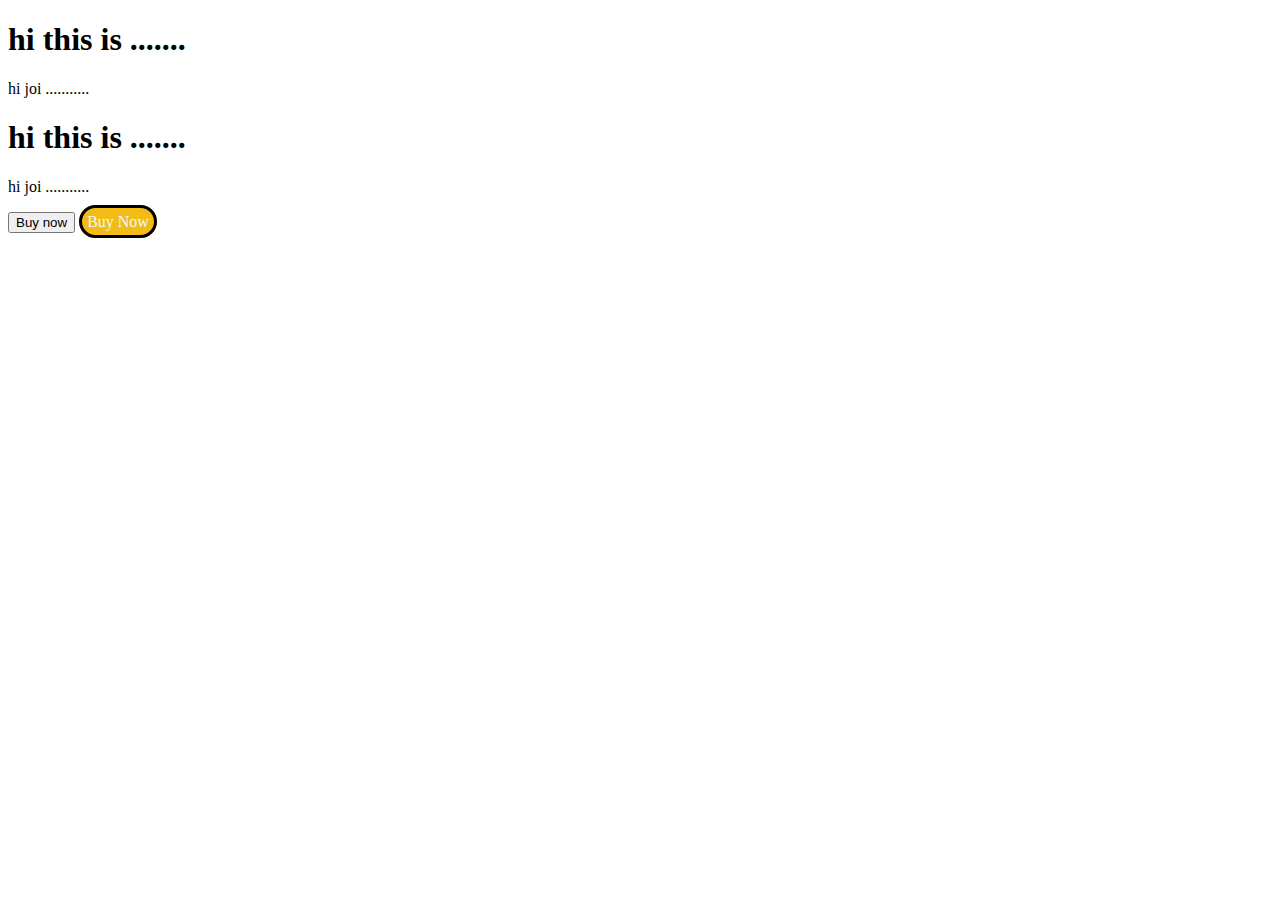
==== yogicode/index.html @ 0f3adfaa "up" ====
<!DOCTYPE html>
<html lang="en">
<head>
    <meta charset="UTF-8">
    <meta http-equiv="X-UA-Compatible" content="IE=edge">
    <meta name="viewport" content="width=device-width, initial-scale=1.0">
    <title>Document</title>
    <link rel="stylesheet" href="style.css">
</head>
<body>
    


<div>
    <div id="first" class="ui">
        <h1> hi this is .......</h1>
        
        
        <p>   hi joi ...........</p>
        </div>

        <div id="second">
            <h1> hi this is .......</h1>
            
            
            <p>   hi joi ...........</p>

            <button  >Buy now </button>

            <a href="https://google.com">   Buy Now </a>
            </div>
</div>


</body>
</html>
---- yogicode/style.css ----
a{
    background-color: rgb(242, 187, 21);
    border-radius: 40px;
    text-decoration: none;
    color: aliceblue;


   
  text-align: center;
    border-width: 3px;
    border-color:black;
   border-style: solid;





padding: 5px;
}
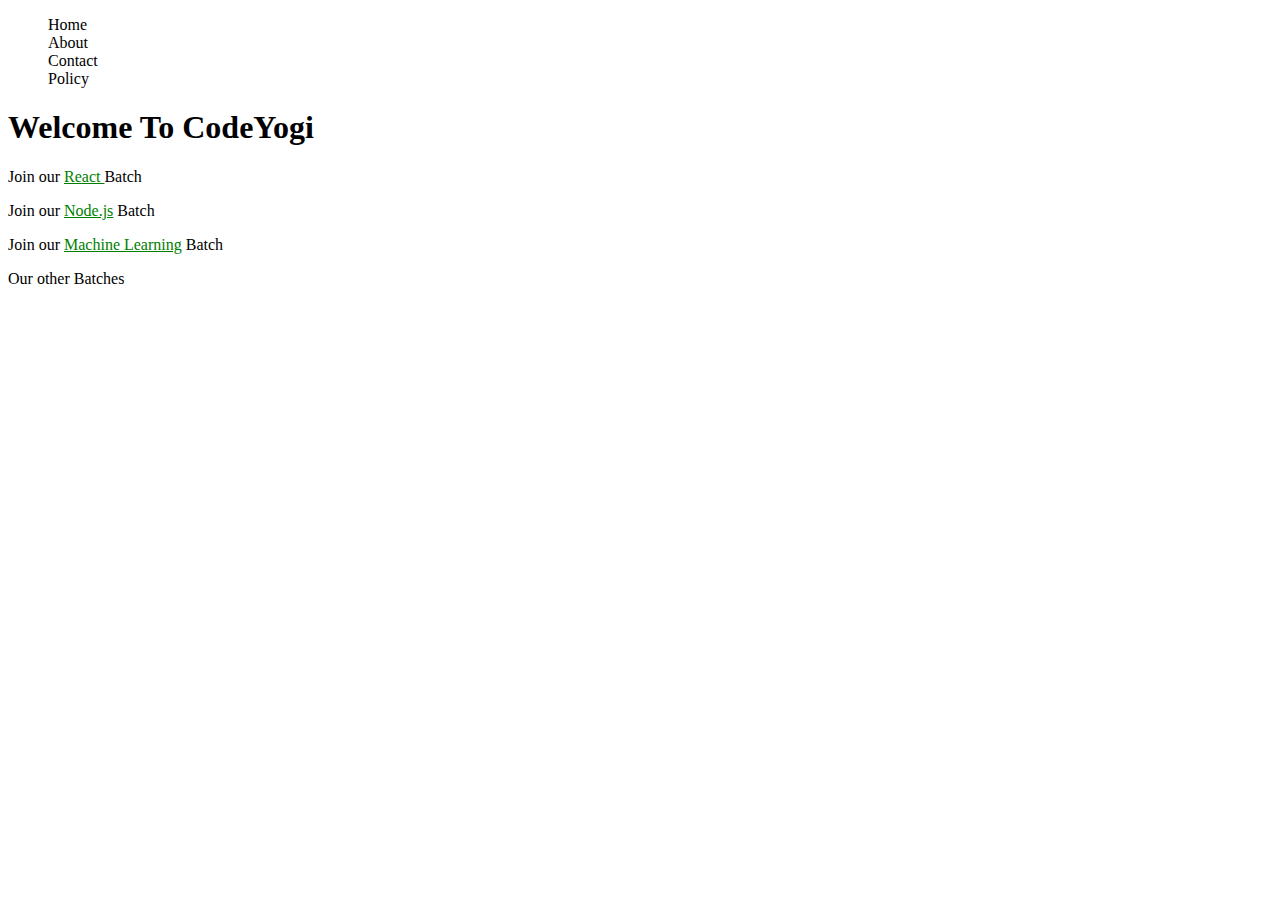
==== commit 8ef62c5a: "yy" ====
--- a/yogicode/index.html
+++ b/yogicode/index.html
@@ -8,29 +8,51 @@
     <link rel="stylesheet" href="style.css">
 </head>
 <body>
-    
+
+    <di>
+            <ul>
+
+                <li>
+                    Home 
+                </li>
 
 
+
+                <li>
+                    About  
+                </li>
+                <li>
+                    Contact 
+                </li>
+                <li>
+                    Policy 
+                </li>
+            </ul>
+
+    </di>
+    
 <div>
-    <div id="first" class="ui">
-        <h1> hi this is .......</h1>
-        
-        
-        <p>   hi joi ...........</p>
-        </div>
 
-        <div id="second">
-            <h1> hi this is .......</h1>
-            
-            
-            <p>   hi joi ...........</p>
+    <h1>  Welcome To CodeYogi</h1>
+    
+    <p>Join our <a href="#">React </a>   Batch  </p>  
 
-            <button  >Buy now </button>
+    <p>Join our <a href="#">Node.js</a> Batch</p>
 
-            <a href="https://google.com">   Buy Now </a>
-            </div>
+    <p>Join our <a href="#">Machine Learning</a> Batch</p>
+
+    <p> Our other Batches</p>
+
+
 </div>
 
+<div>
+
+    <footer>
+       
+    </footer>
+
+</div>
 
 </body>
 </html>--- a/yogicode/style.css
+++ b/yogicode/style.css
@@ -1,21 +1,11 @@
+li{
 
+  list-style: none;
+  
+
+}
 
 a{
-    background-color: rgb(242, 187, 21);
-    border-radius: 40px;
-    text-decoration: none;
-    color: aliceblue;
-
-
-   
-  text-align: center;
-    border-width: 3px;
-    border-color:black;
-   border-style: solid;
-
-
-
-
-
-padding: 5px;
-}
+  
+  color: green;
+}